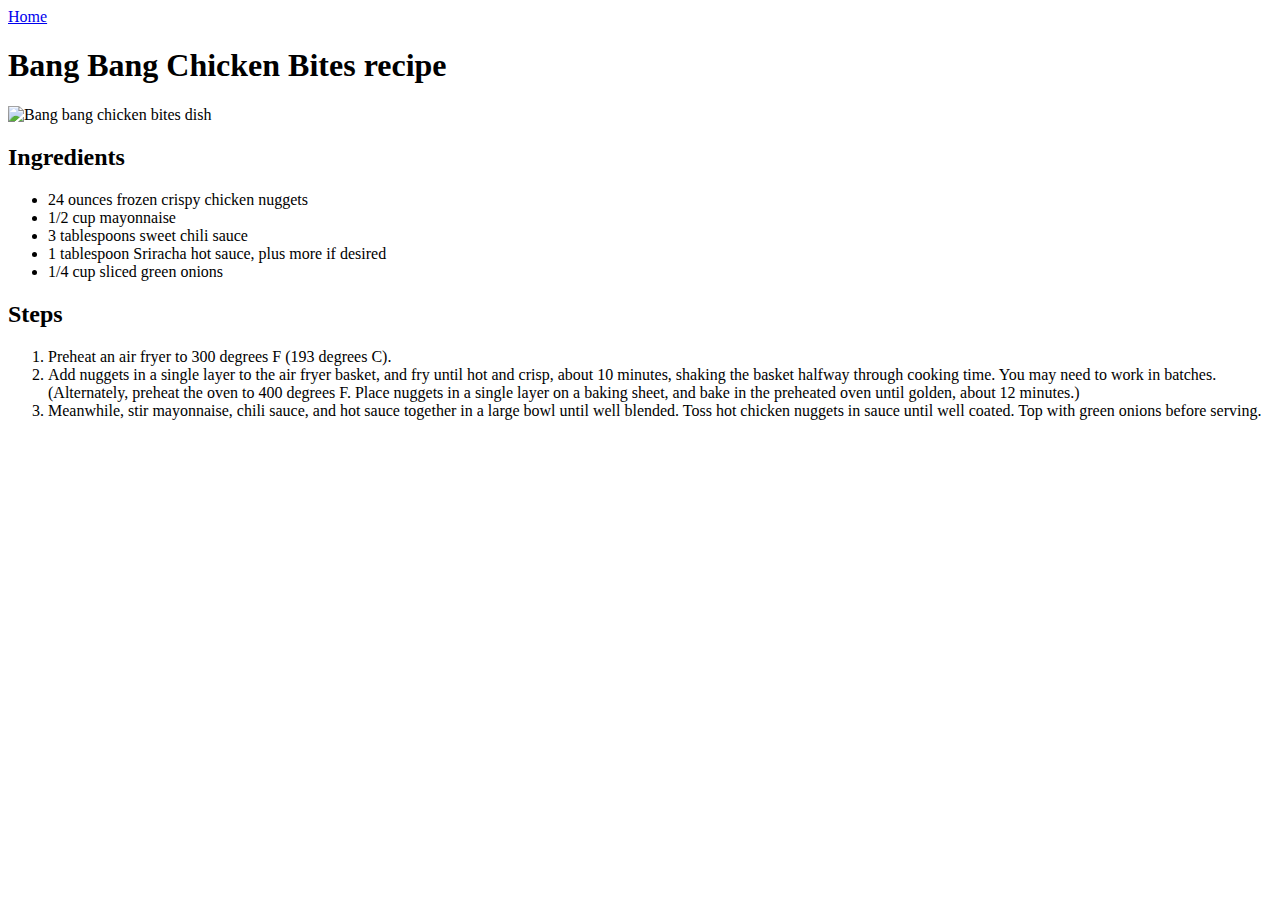
==== recipes/bang-bang-chicken-bites.html @ 7609b977 "added 2 more recipes Bang Bang chicken bires and ground turkey teryaki stir pages added and links to" ====
<!DOCTYPE html>
<html lang="en">
<head>
    <meta charset="UTF-8">
    <meta name="viewport" content="width=device-width, initial-scale=1.0">
    <title>Bang Bang Chicken Bites recipe</title>
</head>
<body>
    <a href="../index.html">Home</a>
    <h1>Bang Bang Chicken Bites recipe</h1>
    <img src="https://www.allrecipes.com/thmb/SeeA3nBOt9hBWOmYnlcpJMNoF5U=/750x0/filters:no_upscale():max_bytes(150000):strip_icc():format(webp)/8778092_Bang-Bang-Chicken-Bites_Peyton-Beckwith_4x3-d497681dddcd437e8961d1d718f4472c.jpg" alt="Bang bang chicken bites dish">
    <h2>Ingredients</h2>
    <ul>
        <li>24 ounces frozen crispy chicken nuggets</li>
        <li>1/2 cup mayonnaise</li>
        <li>3 tablespoons sweet chili sauce</li>
        <li>1 tablespoon Sriracha hot sauce, plus more if desired</li>
        <li>1/4 cup sliced green onions</li>
    </ul>
    <h2>Steps</h2>
    <ol>
        <li>Preheat an air fryer to 300 degrees F (193 degrees C).</li>
        <li>Add nuggets in a single layer to the air fryer basket, and fry until hot and crisp, about 10 minutes, shaking the basket halfway through cooking time. You may need to work in batches. (Alternately, preheat the oven to 400 degrees F. Place nuggets in a single layer on a baking sheet, and bake in the preheated oven until golden, about 12 minutes.)</li>
        <li>Meanwhile, stir mayonnaise, chili sauce, and hot sauce together in a large bowl until well blended. Toss hot chicken nuggets in sauce until well coated. Top with green onions before serving.</li>
      </ol>
      
</body>
</html>
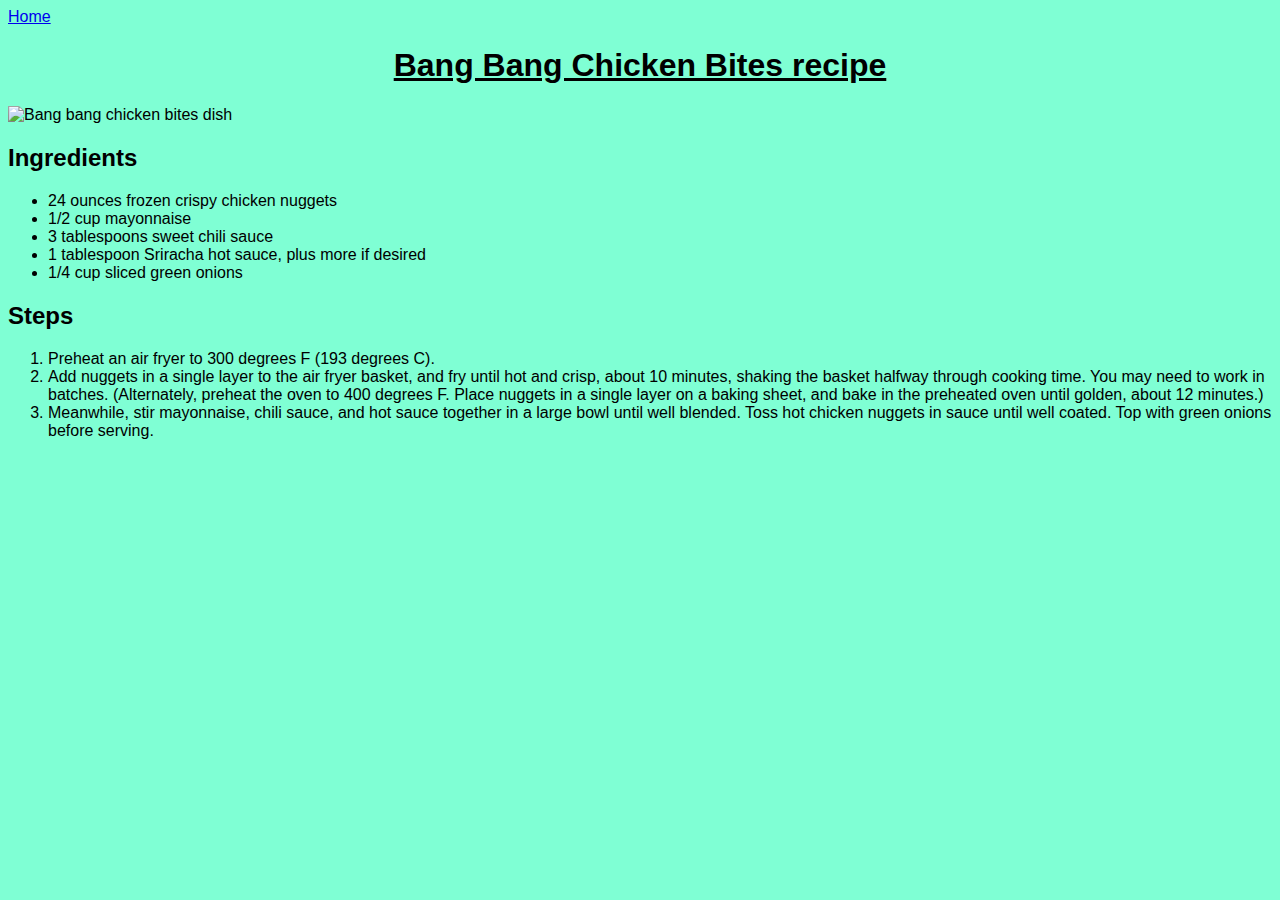
==== commit 402d933e: "added Foundations: Cascade solution css style added to all pages" ====
--- a/recipes/bang-bang-chicken-bites.html
+++ b/recipes/bang-bang-chicken-bites.html
@@ -4,6 +4,7 @@
     <meta charset="UTF-8">
     <meta name="viewport" content="width=device-width, initial-scale=1.0">
     <title>Bang Bang Chicken Bites recipe</title>
+    <link rel="stylesheet" href="../style.css">
 </head>
 <body>
     <a href="../index.html">Home</a>
--- a/style.css
+++ b/style.css
@@ -0,0 +1,13 @@
+* {
+    background-color: aquamarine;
+    font-family: Arial, Helvetica, sans-serif;
+}
+
+h1 {
+    text-align: center;
+    text-decoration: underline;
+}
+
+h2 {
+    font-weight: bold;
+}